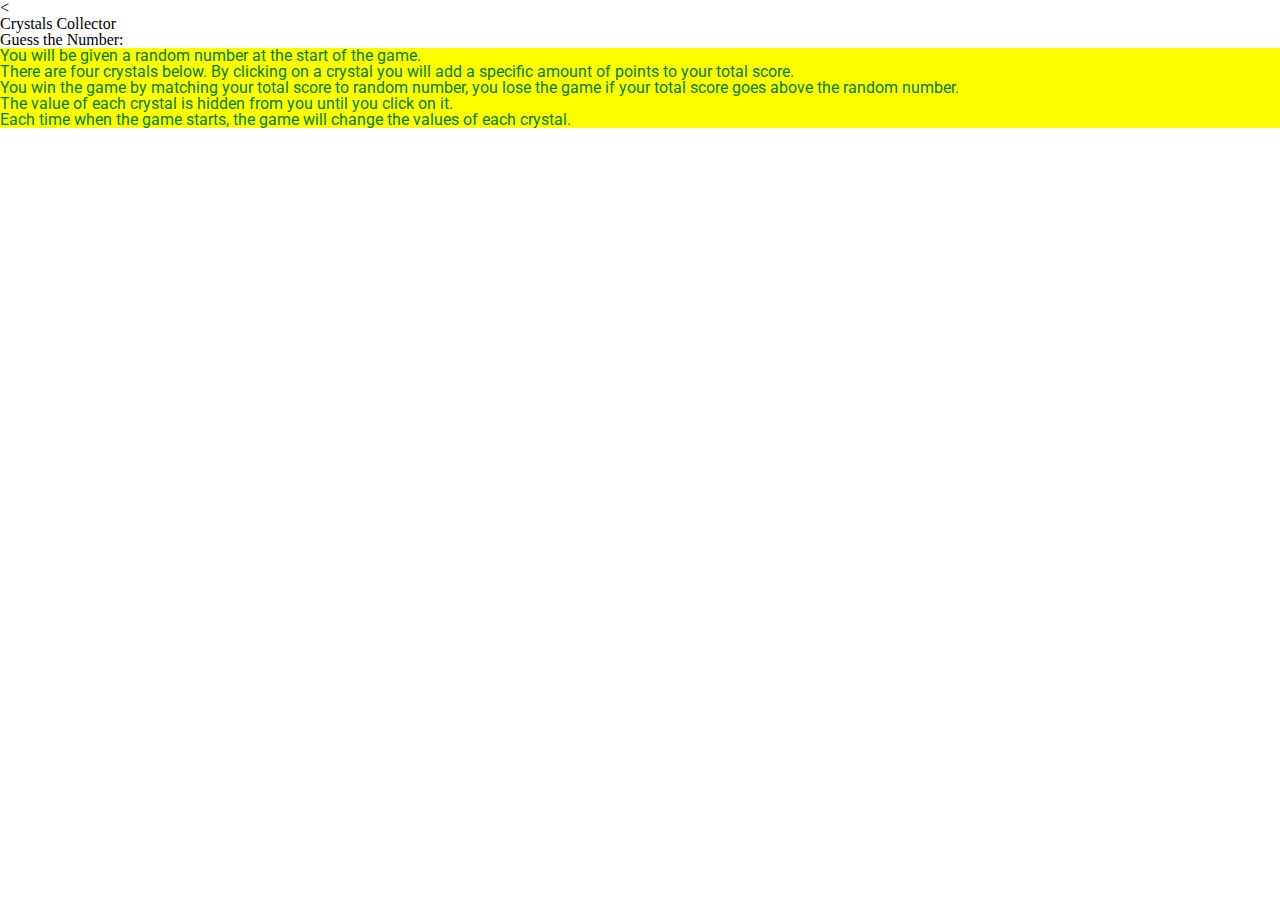
==== index.html @ 3be08aa2 "files and basic outline for project completed" ====
<<!DOCTYPE html>
<html lang="en">
<head>
	<meta charset="UTF-8">
	<title>jQuery- Crystal Collector Game</title>
	<link rel="stylesheet" type= "text/css" href="assets/css/styles.css">
	<link rel="stylesheet" type= "text/css" href="assets/css/reset.css">

	<link href="https://fonts.googleapis.com/css?family=Roboto|Sedgwick+Ave" rel="stylesheet">

	<script src="http://code.jquery.com/jquery-3.2.1.js"
  integrity="sha256-DZAnKJ/6XZ9si04Hgrsxu/8s717jcIzLy3oi35EouyE="
  crossorigin="anonymous"></script>

</head>

<body>

<h1>Crystals Collector</h1>

<h2>Guess the Number: <span id="target"></span></h2>

<div id="gemDiv"></div>
<!--crystal images -->

</div>

<div id="directions">
	<p>You will be given a random number at the start of the game.</p>

	<p>There are four crystals below. By clicking on a crystal you will add a specific amount of points to your total score.</p>

	<p>You win the game by matching your total score to random number, you lose the game if your total score goes above the random number. </p>

	<p>The value of each crystal is hidden from you until you click on it.</p>

	<p>Each time when the game starts, the game will change the values of each crystal.</p>

</div>

<div>
		<div id="gemDiv">
		<!--crystal images -->

		</div>
	<!--total points you are trying to get to -->
	<!--wins and losses total -->
	<!--total score as you click on the crystals -->

</div>



<script type="text/javascript" src="assets/javascript/javaScript.js"></script>



</body>
</html>
---- assets/css/styles.css ----
.crystalImage {
		width:60px;
		height:60px;

  	}

  	#directions {
  		background: yellow;
  		color: green;
  		font-family: 'Roboto', sans-serif;
  	}
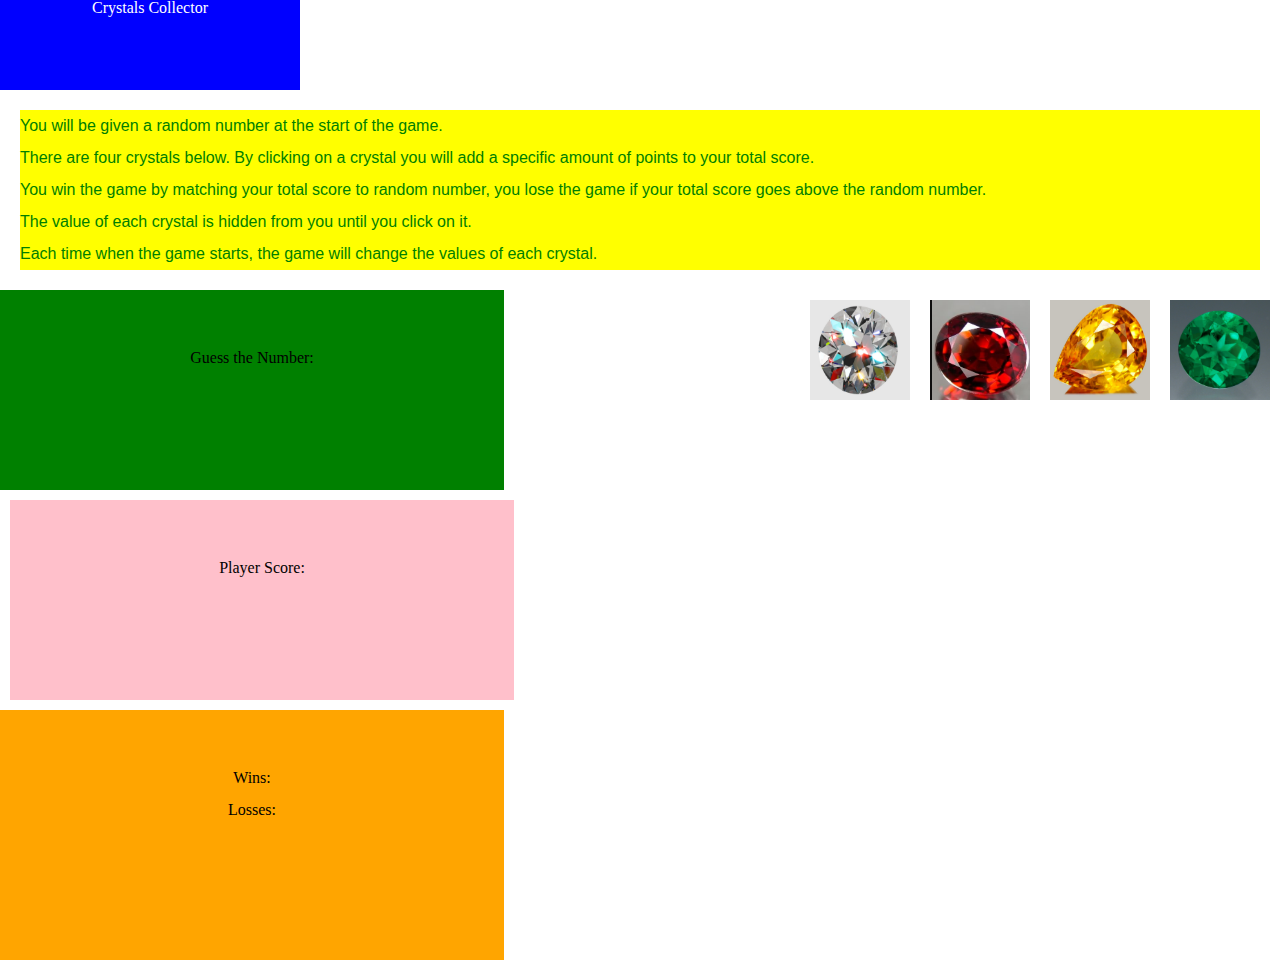
==== commit c01894b5: "error on the JS script used. Updated" ====
--- a/index.html
+++ b/index.html
@@ -1,29 +1,30 @@
-<<!DOCTYPE html>
+<!DOCTYPE html>
 <html lang="en">
 <head>
 	<meta charset="UTF-8">
 	<title>jQuery- Crystal Collector Game</title>
 	<link rel="stylesheet" type= "text/css" href="assets/css/styles.css">
 	<link rel="stylesheet" type= "text/css" href="assets/css/reset.css">
+	<link href="https://fonts.googleapis.com/css?family=Merriweather" rel="stylesheet">
 
-	<link href="https://fonts.googleapis.com/css?family=Roboto|Sedgwick+Ave" rel="stylesheet">
-
-	<script src="http://code.jquery.com/jquery-3.2.1.js"
+	
+<script
+  src="https://code.jquery.com/jquery-3.2.1.js"
   integrity="sha256-DZAnKJ/6XZ9si04Hgrsxu/8s717jcIzLy3oi35EouyE="
   crossorigin="anonymous"></script>
+
+
 
 </head>
 
 <body>
+<header>
 
-<h1>Crystals Collector</h1>
+<h1><strong>Crystals Collector</strong></h1>
 
-<h2>Guess the Number: <span id="target"></span></h2>
+</header>
 
-<div id="gemDiv"></div>
-<!--crystal images -->
 
-</div>
 
 <div id="directions">
 	<p>You will be given a random number at the start of the game.</p>
@@ -38,16 +39,34 @@
 
 </div>
 
-<div>
-		<div id="gemDiv">
-		<!--crystal images -->
+<div id="gemDiv">
 
-		</div>
-	<!--total points you are trying to get to -->
-	<!--wins and losses total -->
-	<!--total score as you click on the crystals -->
+<img id="greenGem" class="gems" src="assets/images/greenGem.png" alt="green gem">
+<img id="yellowGem" class="gems" src="assets/images/yellowGem.png" alt="yellow gem">
+<img id="redGem" class="gems" src="assets/images/redGem.png" alt="red gem">
+<img id="whiteGem" class="gems" src="assets/images/whiteGem.png" alt="white gem">
+
 
 </div>
+
+<div class="scoreboard">
+
+
+<h2 id="g">Guess the Number: <span id="target"></span></h2>
+<h2 id="p">Player Score: <span id="playerScore"></span></h2>
+
+<div class="winsloss">
+
+<h2><strong>Wins: </strong> <span id="win"></span></h2><br>
+<h2><strong>Losses: </strong> <span id="loss"></span></h2>
+</div>
+
+</div>
+
+
+
+
+
 
 
 
--- a/assets/css/styles.css
+++ b/assets/css/styles.css
@@ -1,6 +1,28 @@
-	.crystalImage {
-		width:60px;
-		height:60px;
+	body {
+		background-image: url(http://c.dryicons.com/files/graphics_previews/DD-Abstract-Background-40295-Preview.jpg) ;
+	}
+
+	h1{
+		background-color: blue;
+		text-align: center;
+		text-decoration: bold;
+		color: white;
+		width: 300px;
+		height: 90px
+				
+	}
+
+	.gemDiv {
+		
+
+	}
+
+	.gems {
+		float: right;
+		width:100px;
+		height: 100px;
+		margin: 10px;
+
 
   	}
 
@@ -8,4 +30,44 @@
   		background: yellow;
   		color: green;
   		font-family: 'Roboto', sans-serif;
-  	}+  		margin: 20px;
+  		line-height: 2;
+  		padding: 10;
+  	}
+
+  
+
+  	#g{
+  		/*float: left;*/
+  		background: green;
+  		width: 30%;
+  		height: 80px;
+  		padding: 60px;
+  		text-align: center;
+		text-decoration: bold;
+  		
+  	}
+
+  	#p{
+  		/*float: left;*/
+  		background: pink;
+  		width: 30%;
+  		height: 80px;
+  		margin: 10px;
+  		padding: 60px;
+  		text-align: center;
+		text-decoration: bold;
+  	}
+
+
+	.winsloss{
+		/*float: left;*/
+		background-color: orange; 
+		width: 30%;
+		height: 130px;
+		padding: 60px;
+		text-align: center;
+		text-decoration: bold;
+
+	}
+
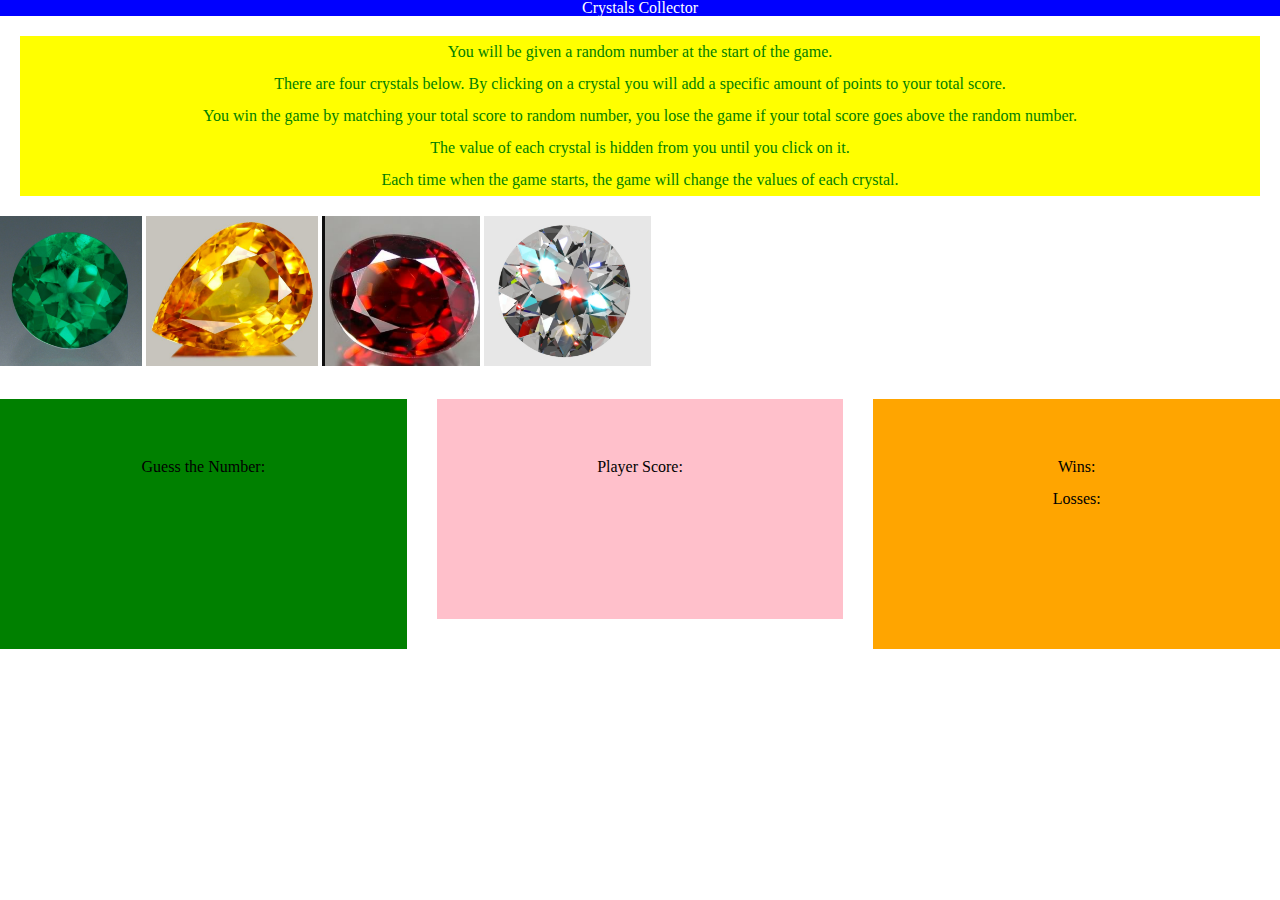
==== commit 96510c78: "had a couple errors" ====
--- a/index.html
+++ b/index.html
@@ -3,15 +3,19 @@
 <head>
 	<meta charset="UTF-8">
 	<title>jQuery- Crystal Collector Game</title>
+
+
 	<link rel="stylesheet" type= "text/css" href="assets/css/styles.css">
 	<link rel="stylesheet" type= "text/css" href="assets/css/reset.css">
-	<link href="https://fonts.googleapis.com/css?family=Merriweather" rel="stylesheet">
+
 
 	
 <script
   src="https://code.jquery.com/jquery-3.2.1.js"
   integrity="sha256-DZAnKJ/6XZ9si04Hgrsxu/8s717jcIzLy3oi35EouyE="
   crossorigin="anonymous"></script>
+
+  <link href="https://fonts.googleapis.com/css?family=Lobster" rel="stylesheet">
 
 
 
--- a/assets/css/styles.css
+++ b/assets/css/styles.css
@@ -1,36 +1,32 @@
-	body {
-		background-image: url(http://c.dryicons.com/files/graphics_previews/DD-Abstract-Background-40295-Preview.jpg) ;
+	body{
+		background-image: url("https://s-media-cache-ak0.pinimg.com/originals/ee/24/63/ee2463688648c0a54d312061754afe5b.gif");
+		font-family: 'Lobster', cursive;
 	}
 
-	h1{
+	header{
+		margin-right: auto;
+		margin-left: auto; 
 		background-color: blue;
 		text-align: center;
 		text-decoration: bold;
-		color: white;
-		width: 300px;
-		height: 90px
-				
+		color: white;				
 	}
 
-	.gemDiv {
-		
-
-	}
 
 	.gems {
-		float: right;
-		width:100px;
-		height: 100px;
-		margin: 10px;
+		display: inline-block;
+		margin: auto;
+		height: 150px;
+		
 
 
   	}
 
   	#directions {
   		background: yellow;
+  		text-align: center;
   		color: green;
-  		font-family: 'Roboto', sans-serif;
-  		margin: 20px;
+   		margin: 20px;
   		line-height: 2;
   		padding: 10;
   	}
@@ -38,22 +34,21 @@
   
 
   	#g{
-  		/*float: left;*/
+  		
   		background: green;
   		width: 30%;
-  		height: 80px;
   		padding: 60px;
   		text-align: center;
 		text-decoration: bold;
+		margin-top: 30px;
   		
   	}
 
   	#p{
-  		/*float: left;*/
+  		
   		background: pink;
   		width: 30%;
-  		height: 80px;
-  		margin: 10px;
+  		margin: 30px;
   		padding: 60px;
   		text-align: center;
 		text-decoration: bold;
@@ -61,13 +56,17 @@
 
 
 	.winsloss{
-		/*float: left;*/
 		background-color: orange; 
 		width: 30%;
 		height: 130px;
 		padding: 60px;
+		margin-top: 30px;
 		text-align: center;
 		text-decoration: bold;
 
 	}
 
+	.scoreboard{
+		display:flex;
+	}
+
